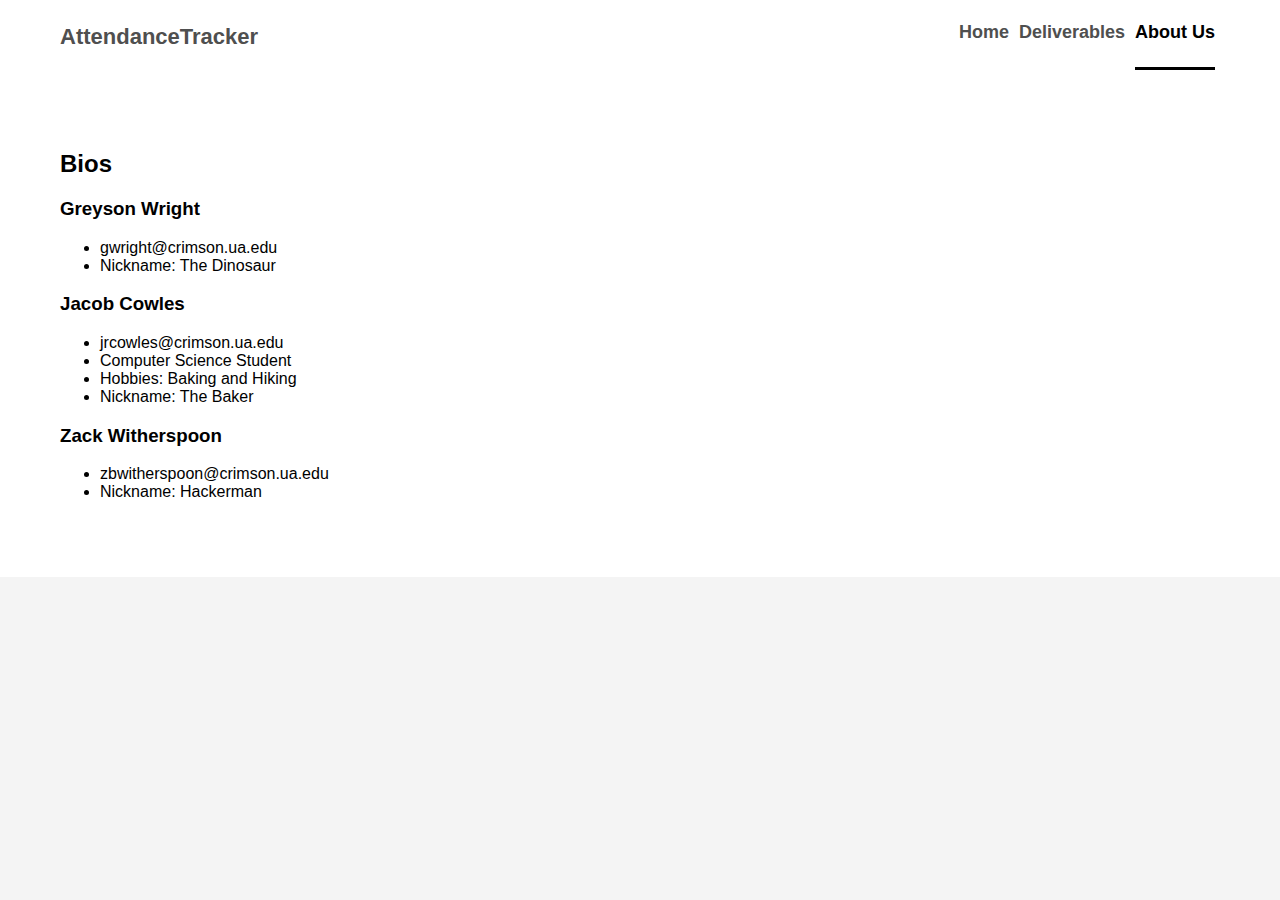
==== docs/aboutus.html @ e9d4eeac "- organized files - more styling changes" ====
<!DOCTYPE HTML>
<meta charset="utf-8">

<head>
	<title>AttendanceTracker</title>
	<link rel="stylesheet" href="css/site.css"/>
</head>

<html>
	<body>
		<headerbar>
			<div class="title-holder">
				<a class="title-text">AttendanceTracker</a>
			</div>
			<ul class="menu-list">
				<li>
					<a class="page-menu-item" href="index.html">Home</a>
				</li>
				<li>
					<a class="page-menu-item" href="deliverables.html">Deliverables</a>
				</li>
				<li>
					<a style="color: #000; border-bottom-style: solid; height: 45px;" class="page-menu-item" class="page-menu-item" href="aboutus.html">About Us</a>
				</li>
			</ul>
		</headerbar>
		<maincontent>
			<div class="content-body">
				<section>
					<h2>Bios</h2>
					<h3>Greyson Wright</h3>
					<ul>
						<li>gwright@crimson.ua.edu</li>
						<li>Nickname: The Dinosaur</li>
					</ul>
					<h3>Jacob Cowles</h3>
					<ul>
						<li>jrcowles@crimson.ua.edu</li>
						<li>Computer Science Student</li>
						<li>Hobbies: Baking and Hiking</li>
						<li>Nickname: The Baker</li>
					</ul>
					<h3>Zack Witherspoon</h3>
					<ul>
						<li>zbwitherspoon@crimson.ua.edu</li>
						<li>Nickname: Hackerman</li>
					</ul>
					<p>
					</p>
				</section>
			</div>
		</maincontent>
	</body>
	<script src="site.js"></script>
</html>
---- docs/css/site.css ----
html * {
	font-family: sans-serif;
}

body {
	background: #F4F4F4;
}

headerbar {
	height: 70px;
	position: absolute;
	top: 0px;
	left: 0px;
	right: 0px;
	padding-left: 60px;
	padding-right: 60px;
	background: #FFF;
}

.title-holder {
	width: 250px;
	margin-top: 24px;
	float: left;
}

.title-text {
	font-weight: 700;
	font-size: 22px;
	color: #4f4f4f;
}

.menu-list, .menu-list > li, .menu-list li > a {
	height: 70px;
}

.menu-list {
	padding: 0px;
	margin-top: 0px;
	float: right;
}

.menu-list > li {
	float: left;
	list-style: none;
	background: #FFF;
	padding-left: 5px;
	padding-right: 5px;
}

.menu-list > li:hover {
	background: #FFF;
	color: #4f4f4f;
}

.page-menu-item {
	font-size: 18px;
	font-weight: 700;
	text-decoration: none;
	color: #4f4f4f;
	display: inline-block;
	padding-top: 22px;
	width: 100%;
	text-align: center;
}

.page-menu-item:visited, .page-menu-item:active {
	color: #4f4f4f;
}

.page-menu-item:hover {
	color: #000;
}

maincontent {
	top: 70px;
	bottom: 0px;
	left: 0px;
	right: 0px;
	position: fixed;
}

.content-header {
	width: 100%;
	height: 130px;
	display: block;
	color: #fff;
	text-align: center;
	background-color: #159957;
	background-image: linear-gradient(120deg, #155799, #159957);
}

.content-body {
	padding: 60px;
	background: #FFF;
	left: 0px;
	right: 0px;
	/*top: 70px;
	bottom: 0px;
	left: 0px;
	right: 0px;*/
}
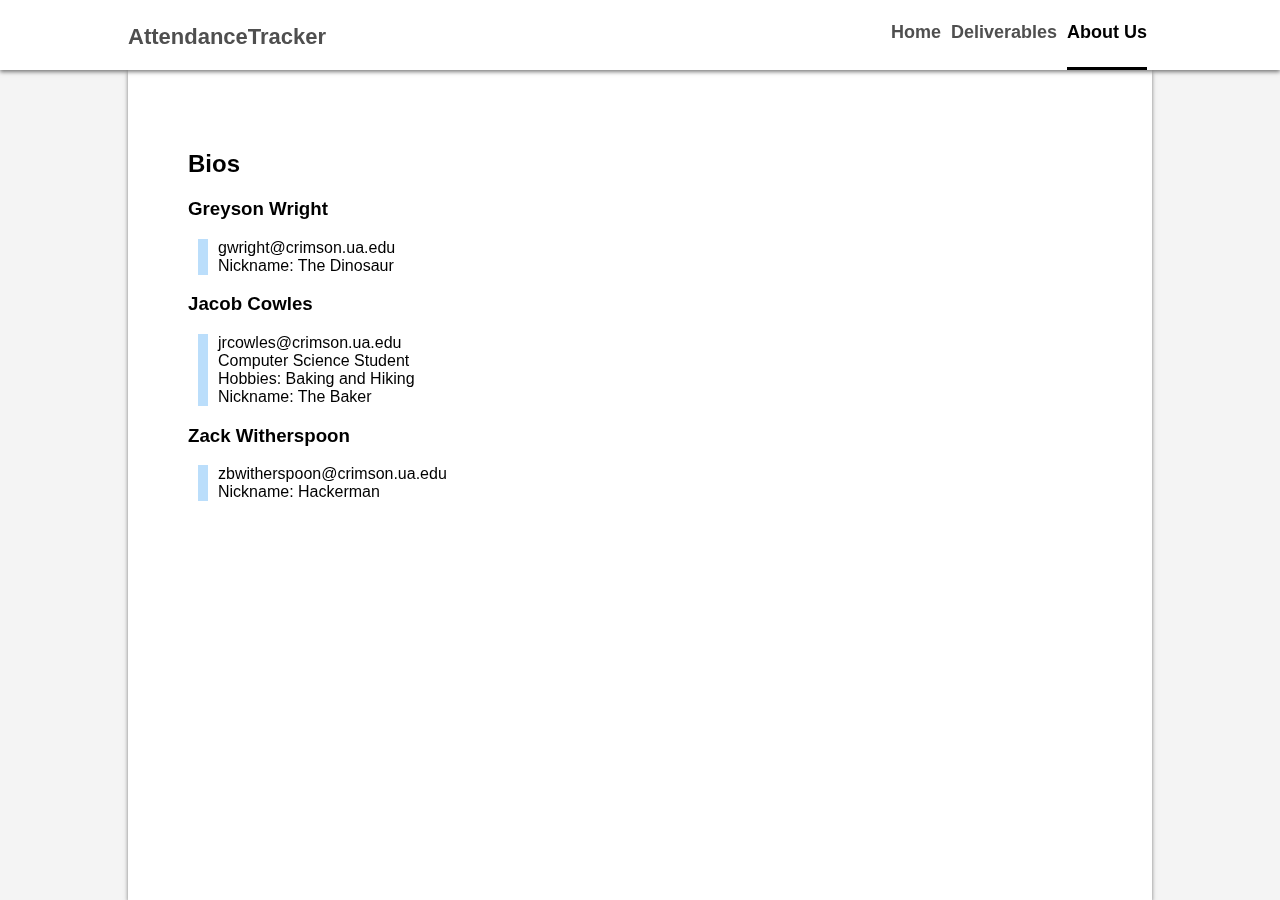
==== commit f1f7bf89: "- added shadow to content div - styled up lists a bit" ====
--- a/docs/aboutus.html
+++ b/docs/aboutus.html
@@ -29,19 +29,19 @@
 				<section>
 					<h2>Bios</h2>
 					<h3>Greyson Wright</h3>
-					<ul>
+					<ul class="fancy-ul">
 						<li>gwright@crimson.ua.edu</li>
 						<li>Nickname: The Dinosaur</li>
 					</ul>
 					<h3>Jacob Cowles</h3>
-					<ul>
+					<ul class="fancy-ul">
 						<li>jrcowles@crimson.ua.edu</li>
 						<li>Computer Science Student</li>
 						<li>Hobbies: Baking and Hiking</li>
 						<li>Nickname: The Baker</li>
 					</ul>
 					<h3>Zack Witherspoon</h3>
-					<ul>
+					<ul class="fancy-ul">
 						<li>zbwitherspoon@crimson.ua.edu</li>
 						<li>Nickname: Hackerman</li>
 					</ul>
--- a/docs/css/site.css
+++ b/docs/css/site.css
@@ -12,9 +12,11 @@
 	top: 0px;
 	left: 0px;
 	right: 0px;
-	padding-left: 60px;
-	padding-right: 60px;
+	padding-left: 10%;
+	padding-right: 10%;
 	background: #FFF;
+	box-shadow: 0 2px 4px rgba(0,0,0,.5);
+	z-index: 1;
 }
 
 .title-holder {
@@ -92,10 +94,19 @@
 .content-body {
 	padding: 60px;
 	background: #FFF;
-	left: 0px;
-	right: 0px;
-	/*top: 70px;
+	top: 0px;
 	bottom: 0px;
-	left: 0px;
-	right: 0px;*/
+	left: 10%;
+	right: 10%;
+	position: absolute;
+	box-shadow: 0 2px 4px rgba(0,0,0,.5);
 }
+
+.fancy-ul {
+	border-left-style: solid;
+	border-color: #bbdefb;
+	border-width: 10px;
+	margin-left: 10px;
+	padding-left: 10px;
+	list-style: none;
+}
